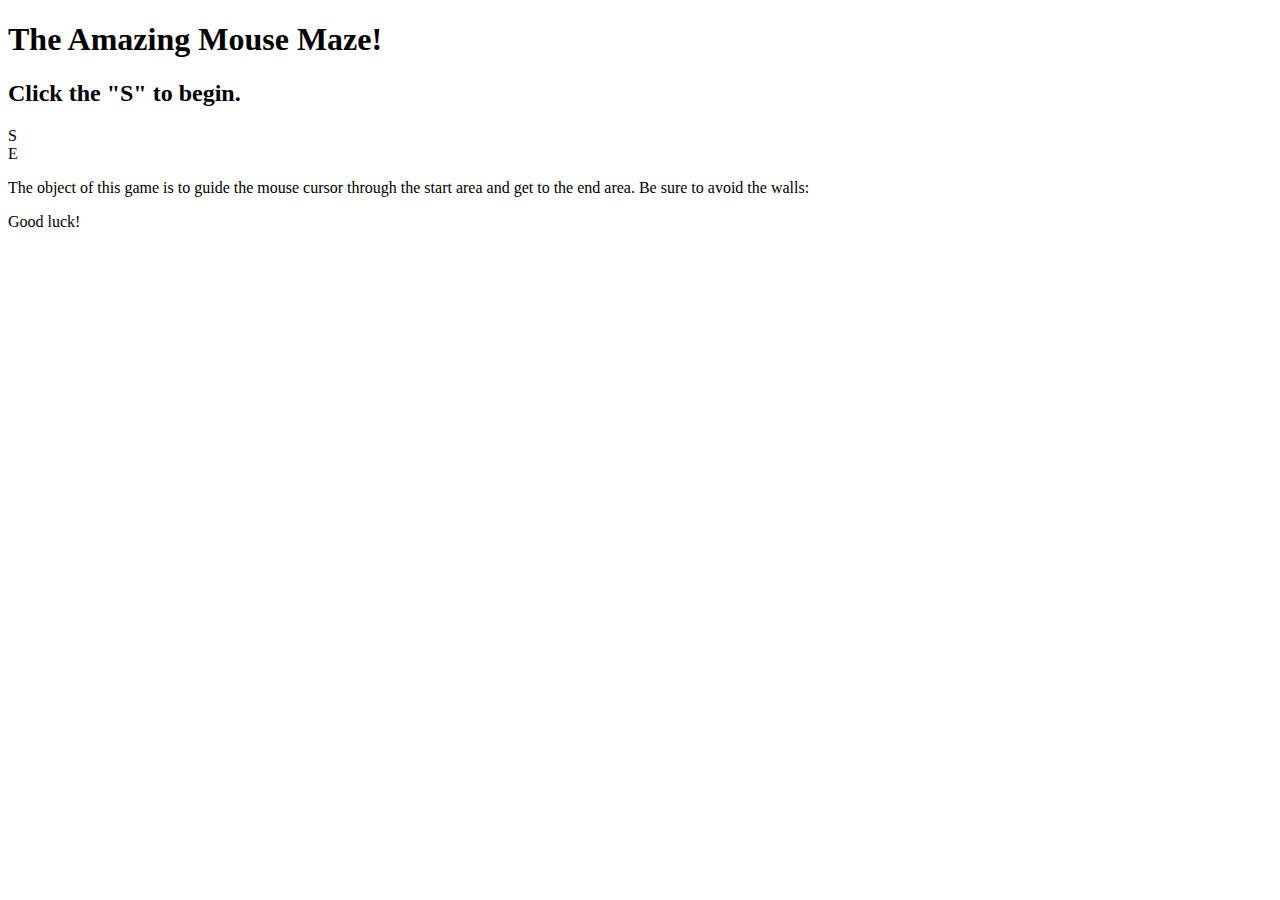
==== lab8/maze.html @ 326c96aa "add lab 8" ====
<!DOCTYPE html>
<html>
	<!--
	CSE 190 M Lab 7 HTML file
	You should download this file for your lab, but you should not edit its contents.
	-->

	<head>
		<title>Maze!</title>
		
		<!-- provided files; do not modify -->
		<link href="http://www.cs.washington.edu/education/courses/190m/12sp/labs/7/maze.css" type="text/css" rel="stylesheet" />
		<script src="https://ajax.googleapis.com/ajax/libs/jquery/1.7.2/jquery.min.js" type="text/javascript"></script>
		
		<!-- your code -->
		<script src="maze.js" type="text/javascript"></script>
	</head>

	<body>
		<h1>The Amazing Mouse Maze!</h1>
		<h2 id="status">Click the "S" to begin.</h2>
		
		<!-- This part of the page represents the maze -->
		<div id="maze">
			<div id="start">S</div>
			<div class="boundary" id="boundary1"></div>
			<div class="boundary"></div>
			<div class="boundary"></div>
			<div class="boundary"></div>
			<div class="boundary"></div>
			<div id="end">E</div>
		</div>
		
		<p>
			The object of this game is to guide the mouse cursor through the start area and get to the end area.  Be sure to avoid the walls:
		</p>
		
		<div class="boundary example"></div>
		
		<p>
			Good luck!
		</p>
	</body>
</html>
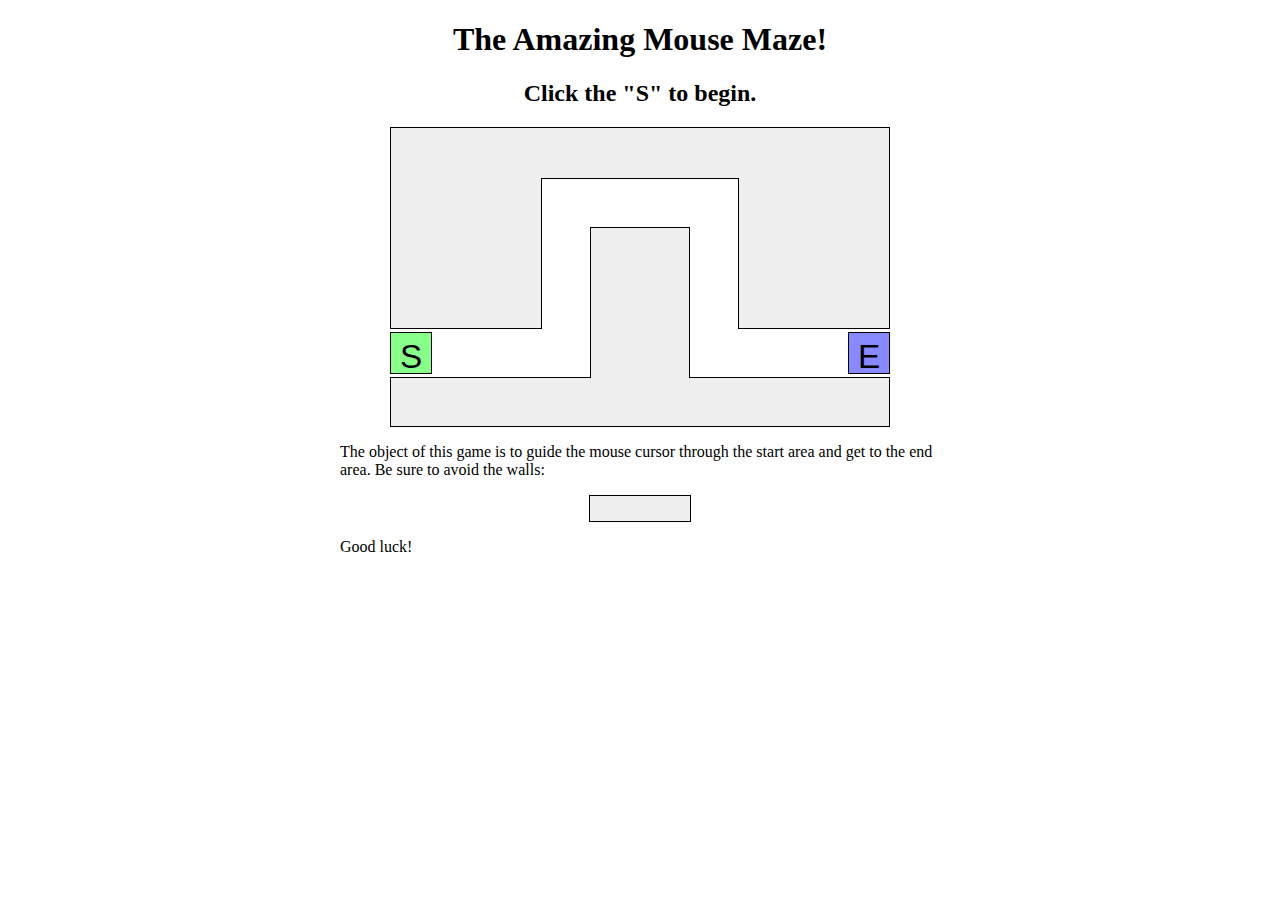
==== commit 55a694d5: "fix mixed content issue" ====
--- a/lab8/maze.html
+++ b/lab8/maze.html
@@ -10,7 +10,7 @@
 		<title>Maze!</title>
 		
 		<!-- provided files; do not modify -->
-		<link href="http://www.cs.washington.edu/education/courses/190m/12sp/labs/7/maze.css" type="text/css" rel="stylesheet" />
+		<link href="maze.css" type="text/css" rel="stylesheet" />
 		<script src="https://ajax.googleapis.com/ajax/libs/jquery/1.7.2/jquery.min.js" type="text/javascript"></script>
 		
 		<!-- your code -->
--- a/lab8/maze.css
+++ b/lab8/maze.css
@@ -0,0 +1,112 @@
+/*
+CSE 190 M Lab 6 CSS file
+You don't need to download or edit this file.
+*/
+
+h1, h2 {
+	text-align: center;
+}
+
+p {
+	width: 600px;
+	margin: 1em auto;
+}
+
+#maze {
+	margin: auto;
+	position: relative;
+	height: 300px;
+	width: 500px;
+}
+
+#start, #end {
+	position: absolute;
+	top: 205px;
+	height: 30px;
+	width: 30px;
+	border: 1px solid black;
+	padding: 5px;
+	cursor: default;
+	
+	font-family: "Helvetica", "Arial", sans-serif;
+	font-size: 25pt;
+	text-align: center;
+}
+
+#maze #start {
+	background-color: #88ff88;
+	left: 0;
+}
+
+#maze #end {
+	background-color: #8888ff;
+	right: 0;
+}
+
+div.boundary {
+	background-color: #eeeeee;
+	border: 1px solid black;
+}
+
+div.boundary.example {
+	margin: auto;
+	width: 100px;
+	height: 25px;
+}
+
+div.youlose {
+	background-color: #ff8888;
+}
+
+/*
+Hack hack hack; these are CSS "sibling selectors" for selecting
+neighboring elements.  Necessary to avoid giving ids to the boundary divs
+*/
+
+#maze div.boundary {
+	position: absolute;
+	
+	top: 0;
+	left: 0;
+	height: 200px;
+	width: 150px;
+	z-index: 1;
+}
+
+#maze div.boundary + div.boundary {
+	border-left: none;
+	border-right: none;
+	z-index: 2;
+	
+	left: 151px;
+	height: 50px;
+	width: 198px;
+}
+
+#maze div.boundary + div.boundary + div.boundary {
+	border-left: 1px black solid;
+	border-right: 1px black solid;
+	z-index: 1;
+	
+	left: 348px;
+	height: 200px;
+	width: 150px;
+}
+
+#maze div.boundary + div.boundary + div.boundary + div.boundary {
+	border: 1px black solid;
+	
+	top: 250px;
+	left: 0;
+	height: 48px;
+	width: 498px;
+}
+
+#maze div.boundary + div.boundary + div.boundary + div.boundary + div.boundary {
+	border-bottom: none;
+	
+	top: 100px;
+	left: 200px;
+	height: 150px;
+	width: 98px;
+}